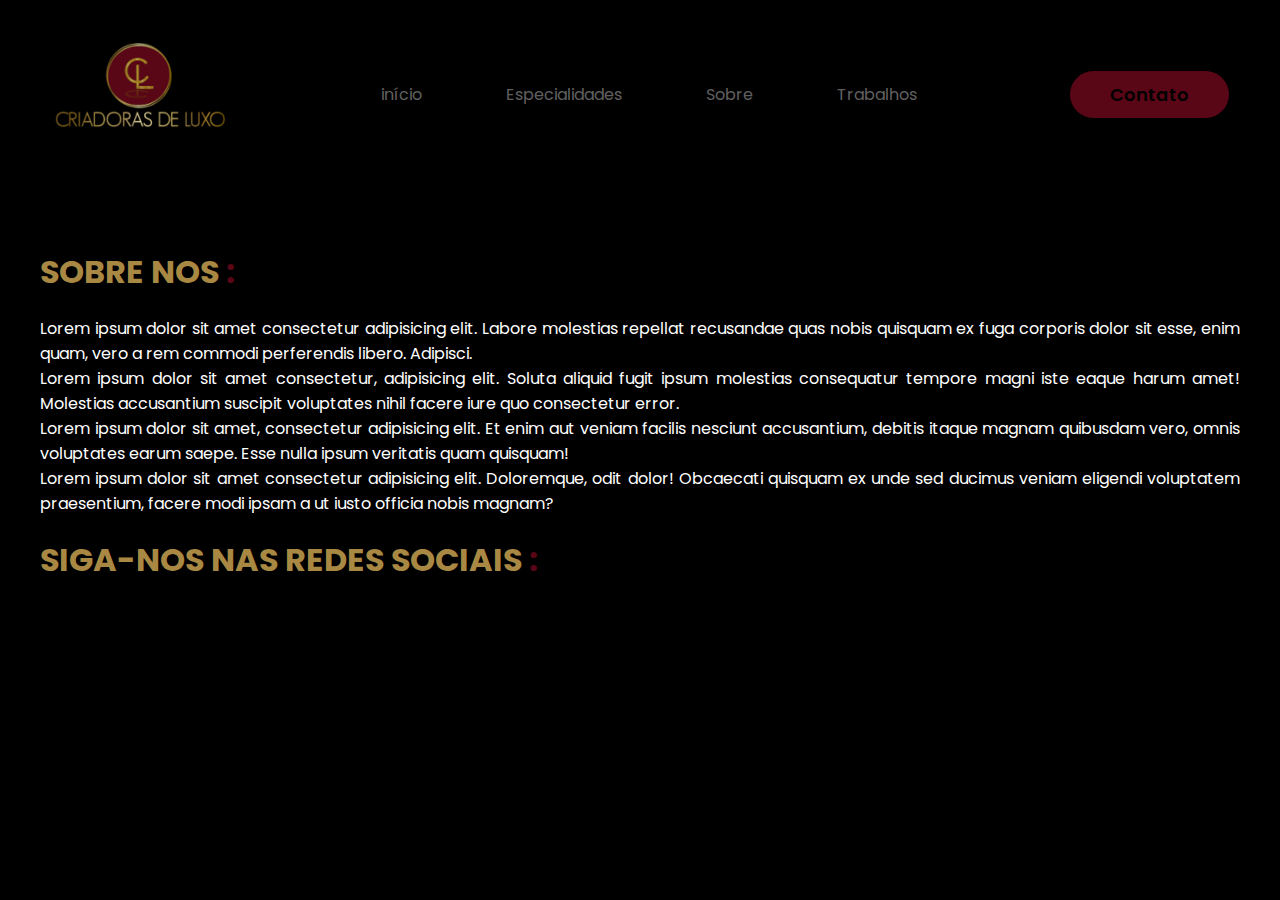
==== sobre.html @ 083281f3 "versao 1.1" ====
<!DOCTYPE html>
<html lang="pt-br">
<head>
    <meta charset="UTF-8">
    <meta name="viewport" content="width=device-width, initial-scale=1.0">
    <title>Criadorasde Luxo</title>
    <link rel="preconnect" href="https://fonts.googleapis.com">
<link rel="preconnect" href="https://fonts.gstatic.com" crossorigin>
<link href="https://fonts.googleapis.com/css2?family=Poppins:ital,wght@0,100;0,200;0,300;0,400;0,500;0,600;0,700;0,800;0,900;1,100;1,200;1,300;1,400;1,500;1,600;1,700;1,800;1,900&display=swap" rel="stylesheet">
    <link rel="shortcut icon" href="favicon.ico" type="image/x-icon">
    <link rel="stylesheet" href="sobre.css">
</head>
<body>
    <header>
        <div class="interface">
            <div class="logo">
                <a href="index.html">
                    <img src="imagens/Logo Principal sem fundo170.png" alt="Criadoras de luxo">
                </a>
            </div>
            <nav class="menu-desktop">
                <ul>
                    <li><a href="index.html">início</a></li>
                    <li><a href="#" target="_blank" rel="external">Especialidades</a></li>
                    <li><a href="sobre.html">Sobre</a></li>
                    <li><a href="https://www.instagram.com/criadorasdeluxo/" target="_blank" rel="external">Trabalhos</a></li>
                </ul>
            </nav>
            <div class="btn-contato">
                <a href="https://api.whatsapp.com/send/?phone=5531999209560&text&type=phone_number&app_absent=0" target="_blank" rel="external">
                    <button>Contato</button>
                </a>
            </div>
        </div>
    </header>
    <main>
        <h1>SOBRE NOS <span>:</span></h1>
        <p>Lorem ipsum dolor sit amet consectetur adipisicing elit. Labore molestias repellat recusandae quas nobis quisquam ex fuga corporis dolor sit esse, enim quam, vero a rem commodi perferendis libero. Adipisci.</p>
        <p>Lorem ipsum dolor sit amet consectetur, adipisicing elit. Soluta aliquid fugit ipsum molestias consequatur tempore magni iste eaque harum amet! Molestias accusantium suscipit voluptates nihil facere iure quo consectetur error.</p>
        <p>Lorem ipsum dolor sit amet, consectetur adipisicing elit. Et enim aut veniam facilis nesciunt accusantium, debitis itaque magnam quibusdam vero, omnis voluptates earum saepe. Esse nulla ipsum veritatis quam quisquam!</p>
        <p>Lorem ipsum dolor sit amet consectetur adipisicing elit. Doloremque, odit dolor! Obcaecati quisquam ex unde sed ducimus veniam eligendi voluptatem praesentium, facere modi ipsam a ut iusto officia nobis magnam?</p>
        <h1>SIGA-NOS NAS REDES SOCIAIS <span>:</span></h1>
    </main>
</body>
</html>
---- sobre.css ----
@charset "UTF-8";

* {
    margin: 0;
    padding: 0;
    box-sizing: border-box;
    font-family: 'Poppins', sans-serif;
}

body {
    background-color: black;
    height: 100vh;
}

.interface {
    max-width: 1280px;
    margin: 0 auto;
}

.flex {
    display: flex;
}

.btn-contato button {
    padding: 10px 40px;
    font-size: 18px;
    font-weight: 600;
    background-color: #590617;
    border: 0;
    border-radius: 30px;
    cursor: pointer;
    transition: .2s;
}

header {
    padding: 40px 4%;
}

header > .interface {
    display: flex;
    align-items: center;
    justify-content: space-between;
}

header a {
    display: inline-block;
    color: rgba(255, 255, 255, 0.39);
    text-decoration: none;
    transition: .2s;
}

header a:hover {
    color: #fff;
    transform: scale(1.05);
}

header nav ul {
    list-style-type: none;
}

header nav li {
    display: inline-block;
    padding: 0 40px;
}

.btn-contato button:hover {
    box-shadow: 0px 0px 8px #590617;
    color: #947025;
    transform: scale(1.05);
}

main {
    padding: 40px;
    text-align: justify;
}

main h1 {
    color: #a88842;
    padding-top: 20px;
    padding-bottom: 20px;
}

main h1 span {
    color: #590617;
}

main p {
    color: #fff;
}
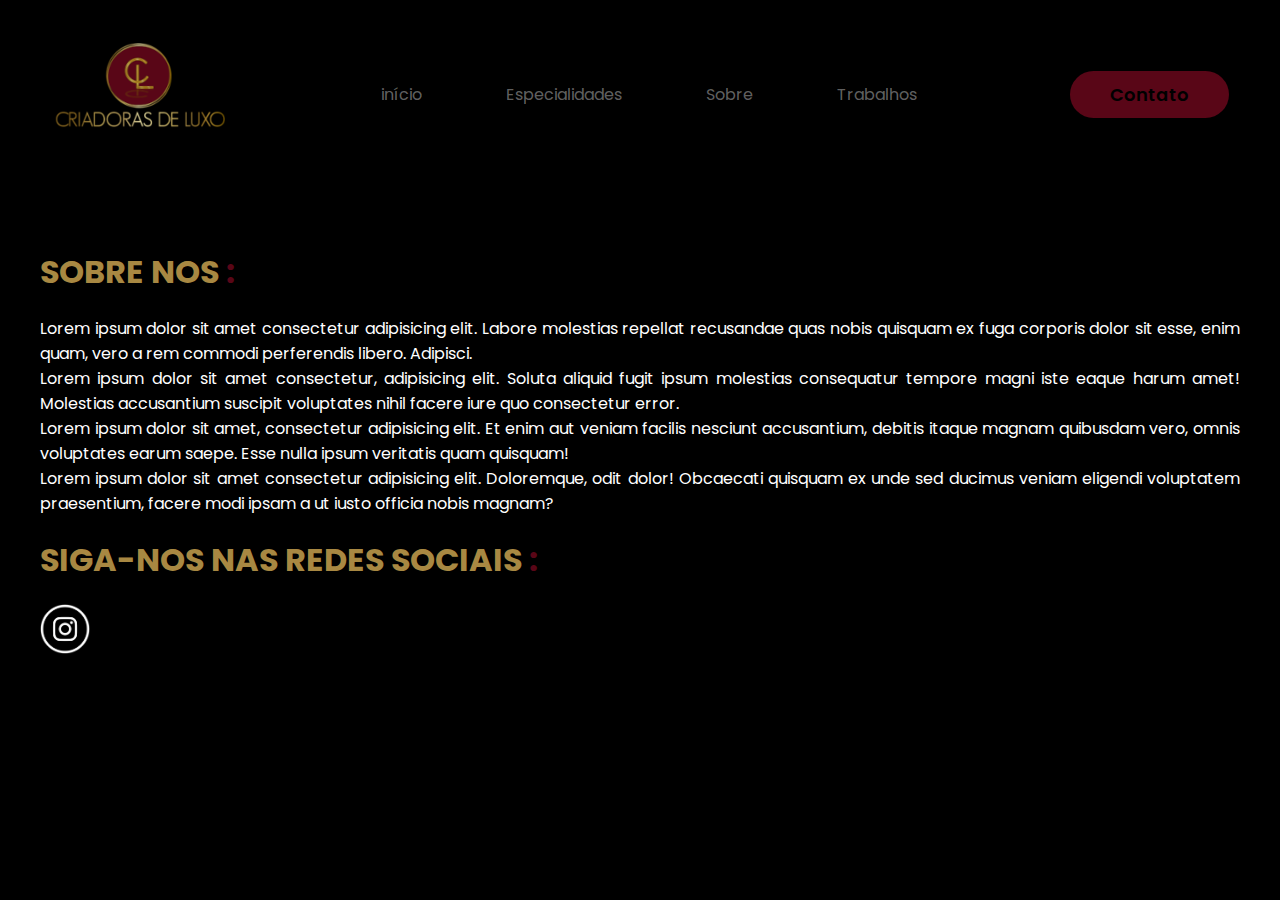
==== commit 9be7d4e6: "versao 1.2" ====
--- a/sobre.html
+++ b/sobre.html
@@ -40,6 +40,7 @@
         <p>Lorem ipsum dolor sit amet, consectetur adipisicing elit. Et enim aut veniam facilis nesciunt accusantium, debitis itaque magnam quibusdam vero, omnis voluptates earum saepe. Esse nulla ipsum veritatis quam quisquam!</p>
         <p>Lorem ipsum dolor sit amet consectetur adipisicing elit. Doloremque, odit dolor! Obcaecati quisquam ex unde sed ducimus veniam eligendi voluptatem praesentium, facere modi ipsam a ut iusto officia nobis magnam?</p>
         <h1>SIGA-NOS NAS REDES SOCIAIS <span>:</span></h1>
+        <a href="https://www.instagram.com/criadorasdeluxo/"><img src="imagens/logo intagram.png" alt="instagram Oficial"></a>
     </main>
 </body>
 </html>--- a/sobre.css
+++ b/sobre.css
@@ -86,4 +86,9 @@
 
 main p {
     color: #fff;
+}
+
+main img {
+    height: 50px;
+    width: 50px;
 }